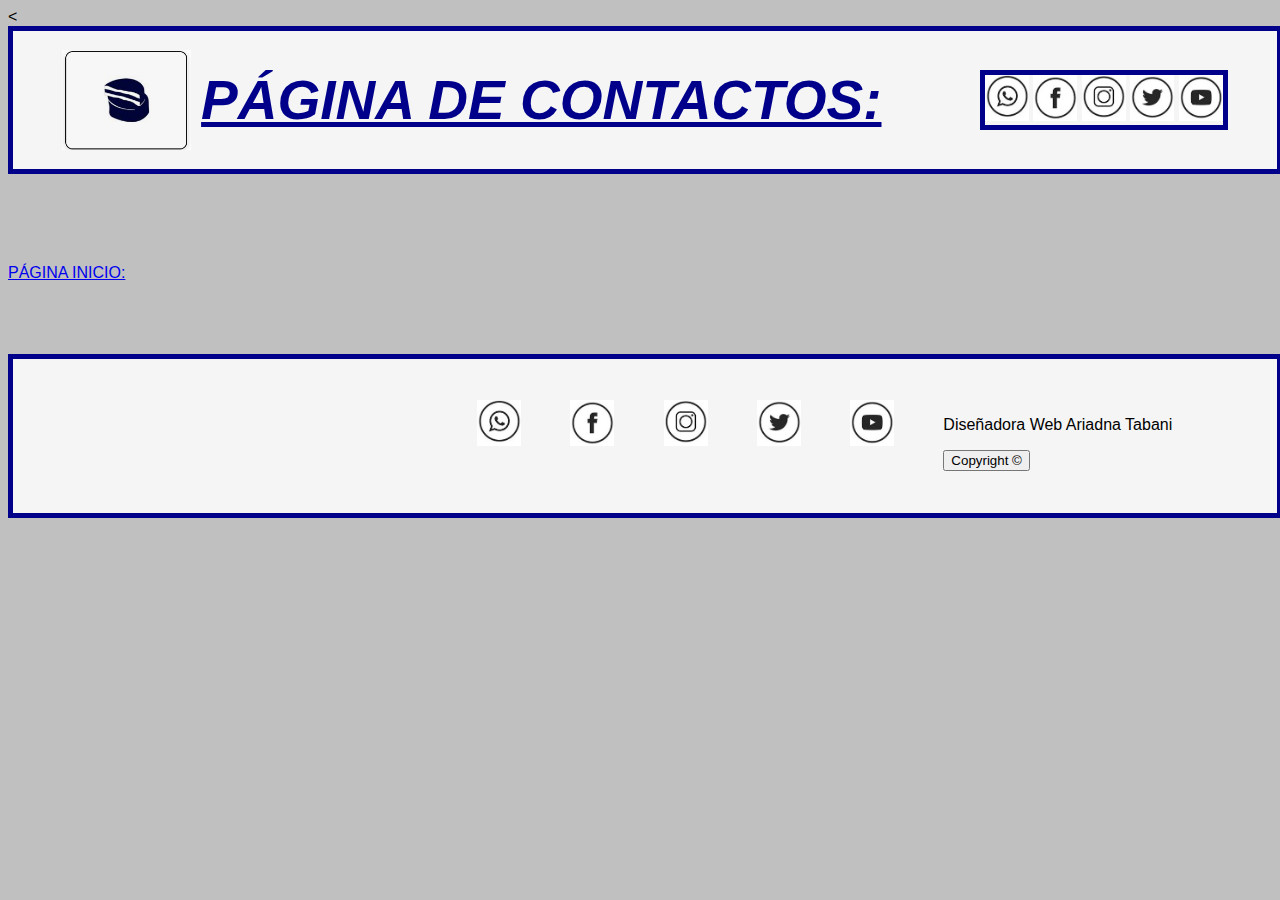
==== contactos.html @ 89d97d0c "Add files via upload" ====
<!DOCTYPE html>
<html lang="en">
<head>
    <meta charset="UTF-8">
    <meta http-equiv="X-UA-Compatible" content="IE=edge">
    <meta name="viewport" content="width=device-width, initial-scale=1.0">
    <title>Document</title>
    <<link href="https://fonts.googleapis.com/css2?family=Anton&display=swap" rel="stylesheet">
    <link rel="stylesheet" href="./css/estilos.css">
   
    
</head>
<body>
    <header>
        <div class="logo"> 
            <img src="./imagen/logo.png" alt="logo">
            <br>
           <h1 class="principal">PÁGINA DE CONTACTOS:</h1> 
        </div>
        <nav>
         <a href="http://www.whatsapp.com" target="_blank"><img class="iconowhatsapp" src="./imagen/w.png" alt="iconowhatsapp"></a>
         <a href="http://www.facebook.com" target="_blank"><img class="iconofacebook" src="./imagen/face.png" alt="iconofacebook"></a>
         <a href="http://www.instagram.com" target="_blank"><img class="iconoinstagram" src="./imagen/ins.png" alt="iconoinstagram"></a>
         <a href="http://www.twitter.com" target="_blank"><img class="iconotwitter" src="./imagen/tt.png" alt="iconotwitter"></a>
         <a href="http://youtube.com" target="_blank"><img class="iconoyoutube" src="./imagen/yt.png" alt="iconoyoutube"></a>

        </nav>

    </header>
<br>
<br>
<br>
<br>
<br>
     <a class="botónindex"  href="index.html" target="_blank">PÁGINA INICIO:</a>
<br>
<br>
<br>
<br>
<br>

















    
<footer>
    <div class="contenedor">
            <iframe src="https://www.google.com/maps/embed?pb=!1m18!1m12!1m3!1d3398.792703940614!2d-60.69402780000001!3d-31.584732!2m3!1f0!2f0!3f0!3m2!1i1024!2i768!4f13.1!3m3!1m2!1s0x95b5073c3c9a39d5%3A0x1f7b7d47a09f00af!2s4%20de%20Enero%208932%2C%20Santa%20Fe!5e0!3m2!1ses-419!2sar!4v1670449999687!5m2!1ses-419!2sar" width="150" height="150" style="border:0;" allowfullscreen="" loading="lazy" referrerpolicy="no-referrer-when-downgrade"></iframe>
        </div>
        <div class="redessociales">
         
            <a href="http://www.whatsapp.com" target="_blank"><img class="iconowhatsapp" src="./imagen/w.png" alt="iconowhatsapp"></a>
            <a href="http://www.facebook.com" target="_blank"><img class="iconofacebook" src="./imagen/face.png" alt="iconofacebook"></a>
            <a href="http://www.instagram.com" target="_blank"><img class="iconoinstagram" src="./imagen/ins.png" alt="iconoinstagram"></a>
            <a href="http://www.twitter.com" target="_blank"><img class="iconotwitter" src="./imagen/tt.png" alt="iconotwitter"></a>
           <a href="http://youtube.com" target="_blank"><img class="iconoyoutube" src="./imagen/yt.png" alt="iconoyoutube"></a>
        
        <div class="autora">
            <p>Diseñadora Web Ariadna Tabani</p>
            <button class="autora" onclick="copyright">Copyright ©</button>
        </div>
    </div>
   
</footer>
    

    
</body>
</html>
---- css/estilos.css ----
body {
    font-family: 'Roboto Condensed', sans-serif;
    background-color: silver;
}

#contenedorprincipal {
    width: 950x;
    margin: auto;
    margin-top: 22px;
    margin-bottom: 22px;
    background-color: silver;
    overflow: 22px;
}
.principal {
    width: 100%;
    height: auto;
    color: darkblue;
    font-size: 55px;
    font-weight: bolder;
    font-style: italic;
    text-decoration: underline;
    text-align: center;
    display: flex;
    flex-direction: row;
    justify-content: space-around;
    flex-flow: wrap;
}
.epigrafe {
    font-size: 32px;
    color: darkblue;
}
.botóncontacto{
    width: 55%;
    display: flex;
    flex-direction: row;
    flex-flow: wrap;
    margin-left: 32px;
}
a:hover {
    color: chartreuse;
    font-family: 'Anton', sans-serif;
    font-size: 22px;
}
.recetas {
   width: 100%;
    height: auto;
    font-size: 22px;
    display: flex;
    flex-direction: row;
    justify-content: space-around;
    flex-flow: wrap;
}
#contenido {
    width: 950px;
    height: 950px;
    background-color: gray;
    margin-top: 10px;
    margin-bottom: 22px;
    float: left;
    overflow-x: auto;
}
    
.videosymapa {
    width: 350px;
    height: 950px;
    background-color: lightgrey;
    margin-top: 10px;
    margin-bottom: 22px;
    float: right;
}
.tituloaside {
    color: darkblue;
    font-size: 32px;
    font-weight: bolder;
    font-style: italic;
    text-decoration: solid;
}
.subtitulos {
    color: darkblue;
    font-size: 32px;
    font-weight: bolder;
    font-style: italic;
    text-decoration: underline;
}

.pasoapaso {
    color: darkblue;
    font-size: 35px;
    font-weight: bolder;
    font-style: italic;
    text-decoration: underline;
}

header {
    width: 100%;
    height: auto;
    background-color: whitesmoke;
    display: flex;
    flex-direction: row;
    justify-content: space-around;
    align-items: center;
    flex-flow: wrap;
    border: 5px darkblue solid;

}
.logo {
    display: flex;
    align-items: center;
}
.logo img {
    height: 100px;
    margin-right: 10px;
}

nav {
    background-color: whitesmoke;
    border: 5px darkblue solid;
    text-align: center;
}

.iconowhats {width: 75px;
position: fixed;
bottom: 33px;
right: 20px;
}

footer {
   width: 100%;
    height: auto;
    background-color: whitesmoke;
    display: flex;
    flex-direction: row;
    justify-content: space-around;
    align-items: center;
    flex-flow: wrap;
    border: 5px darkblue solid;
}
.contenedorprincipal {
    flex-direction: row;
}
.redessociales {
    width: 100%;
    height: auto;
    display: flex;
    justify-content: right;
    justify-content: space-between;
    flex-flow: wrap;
}
.iconofacebook {width: 44px;}
.iconoinstagram {width: 44px;}
.iconotwitter {width: 44px;}
.iconowhatsapp {width: 44px;}
.iconoyoutube {width: 44px;}

.redessociales {
    width: 55%;
    display: flex;
    flex-direction: row;
    flex-flow: wrap;
}
a:hover {
    color: chartreuse;
}
.iralindex {
    width: 55%;
    display: flex;
    flex-direction: row;
    flex-flow: wrap;
    font-family: 'Rubik 80s Fade', cursive;
   font-size: 22px;

}
a:hover {
    color: chartreuse;
    
}
@media screen and (max-width: 960px) {
    #contenido {
        width: 100%;
    }
    #videosymapa {
        width: 100%;
    }
}
@media (max-width:600px){
    body {
        background-color: cadetblue;
    }
}
@media (max-width: 600px){
    .principal {
        color: blue;
        background-color: azure;
    }
}
@media (max-width: 600px) {
    .logo {
        display: none;
    }
}
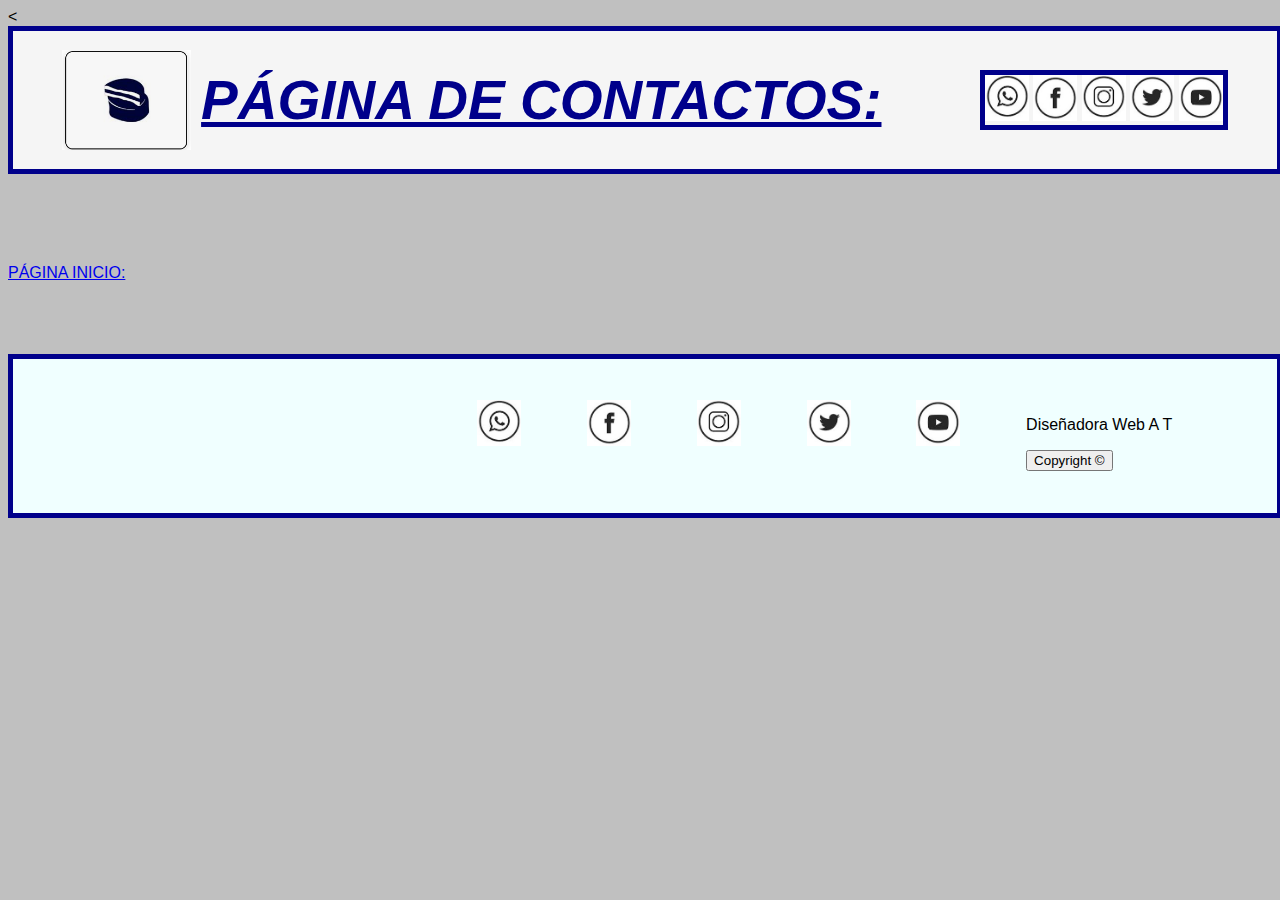
==== commit 7365302d: "Update contactos.html" ====
--- a/contactos.html
+++ b/contactos.html
@@ -58,7 +58,7 @@
     
 <footer>
     <div class="contenedor">
-            <iframe src="https://www.google.com/maps/embed?pb=!1m18!1m12!1m3!1d3398.792703940614!2d-60.69402780000001!3d-31.584732!2m3!1f0!2f0!3f0!3m2!1i1024!2i768!4f13.1!3m3!1m2!1s0x95b5073c3c9a39d5%3A0x1f7b7d47a09f00af!2s4%20de%20Enero%208932%2C%20Santa%20Fe!5e0!3m2!1ses-419!2sar!4v1670449999687!5m2!1ses-419!2sar" width="150" height="150" style="border:0;" allowfullscreen="" loading="lazy" referrerpolicy="no-referrer-when-downgrade"></iframe>
+            <iframe src="https://www.google.com/maps/embed?pb=!1m14!1m12!1m3!1d27181.632936912425!2d-60.68961279999999!3d-31.614566399999998!2m3!1f0!2f0!3f0!3m2!1i1024!2i768!4f13.1!5e0!3m2!1ses-419!2sar!4v1678209442984!5m2!1ses-419!2sar" width="150" height="150" style="border:0;" allowfullscreen="" loading="lazy" referrerpolicy="no-referrer-when-downgrade"></iframe>
         </div>
         <div class="redessociales">
          
@@ -69,7 +69,7 @@
            <a href="http://youtube.com" target="_blank"><img class="iconoyoutube" src="./imagen/yt.png" alt="iconoyoutube"></a>
         
         <div class="autora">
-            <p>Diseñadora Web Ariadna Tabani</p>
+            <p>Diseñadora Web A T</p>
             <button class="autora" onclick="copyright">Copyright ©</button>
         </div>
     </div>
@@ -79,4 +79,4 @@
 
     
 </body>
-</html>+</html>
--- a/css/estilos.css
+++ b/css/estilos.css
@@ -121,14 +121,42 @@
 
 .iconowhats {width: 75px;
 position: fixed;
-bottom: 33px;
-right: 20px;
+bottom: 50px;
+right: 32px;
+}
+.container {
+    width: 100%;
+    height: auto;
+    display: flex;
+    overflow: hidden;
+}
+.row {
+    display: flex;
+    justify-content: center;
+}
+.card {
+    width: 33.33%;
+    padding: 10px;
+    margin: 22px;
+    justify-content: center;
+    align-items: center;
+    border-radius: 5px;
+    background-color: azure;
+    box-shadow: 0px 1px 10px rgba(red, green, blue, alpha);
+    display: inline-block;
+    flex-direction: row;
+    -webkit-border-radius: 5px;
+    -moz-border-radius: 5px;
+    -ms-border-radius: 5px;
+    -o-border-radius: 5px;
 }
 
 footer {
    width: 100%;
     height: auto;
-    background-color: whitesmoke;
+    background-color: azure;
+    color: black;
+    font: bolder;
     display: flex;
     flex-direction: row;
     justify-content: space-around;
@@ -152,6 +180,9 @@
 .iconotwitter {width: 44px;}
 .iconowhatsapp {width: 44px;}
 .iconoyoutube {width: 44px;}
+a:hover {
+    width: 2%;
+}
 
 .redessociales {
     width: 55%;
